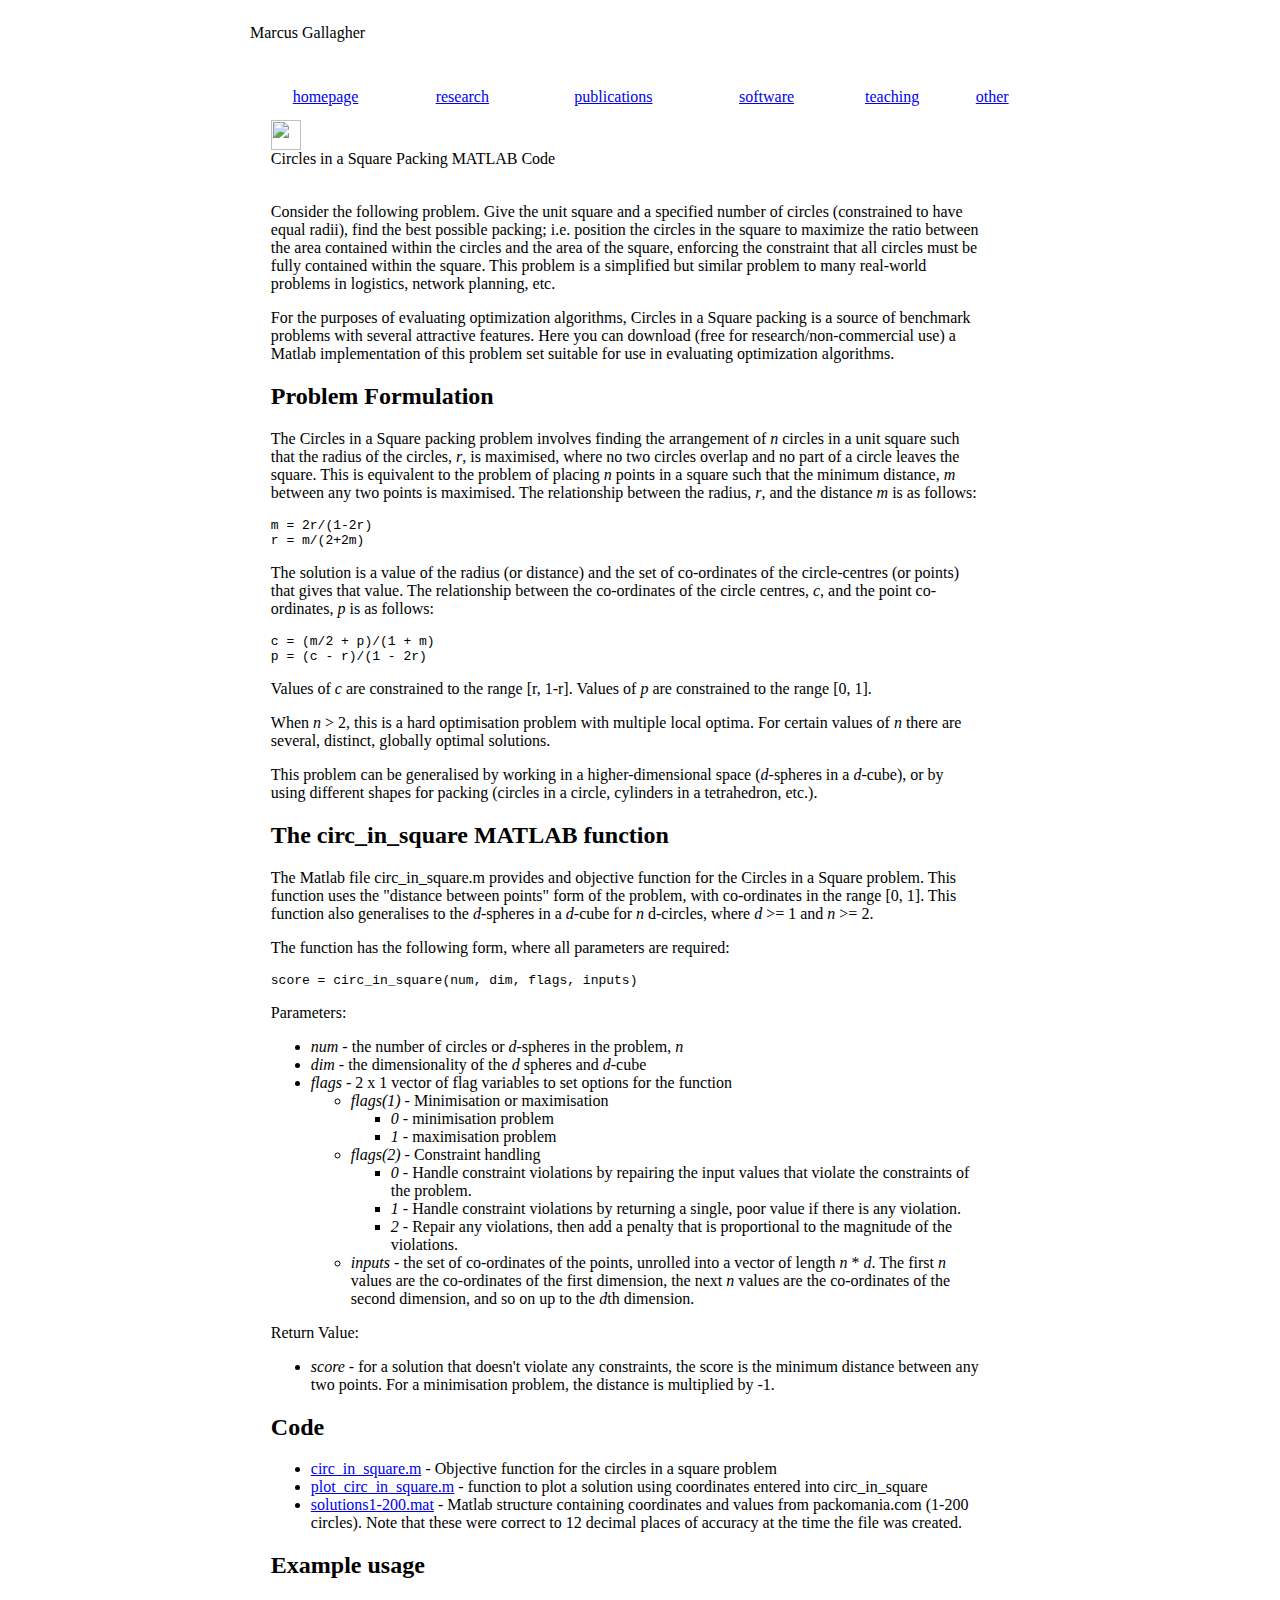
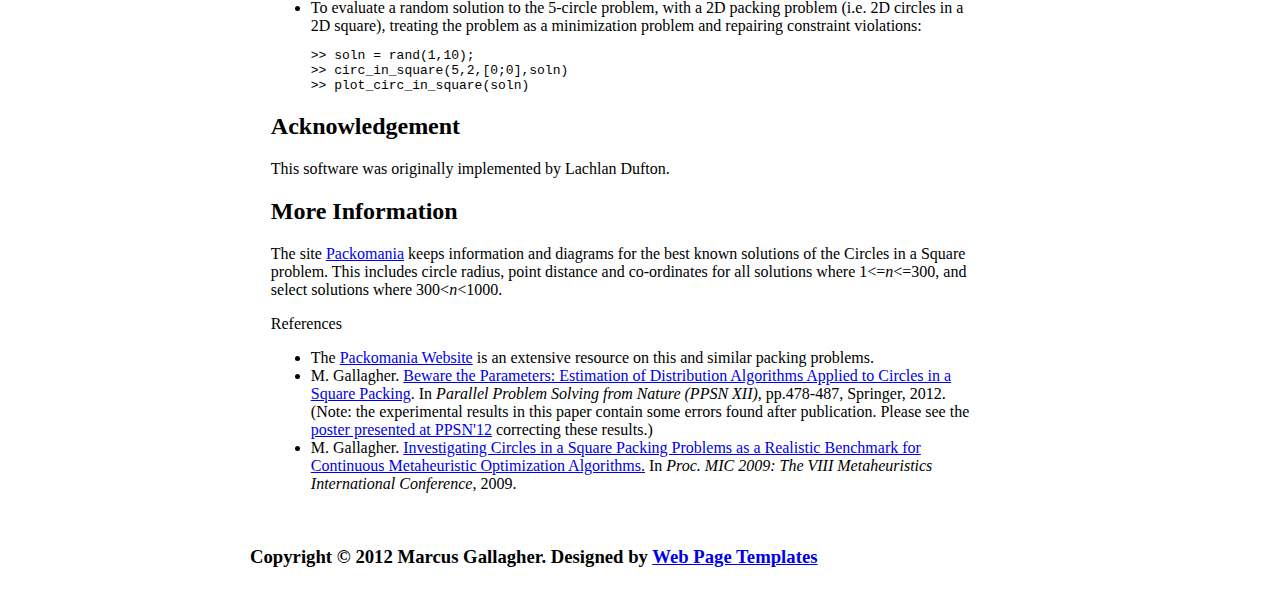
==== cias.html @ 9ed95055 "Add files via upload" ====
<!DOCTYPE html PUBLIC "-//W3C//DTD XHTML 1.0 Transitional//EN" "http://www.w3.org/TR/xhtml1/DTD/xhtml1-transitional.dtd">
<html xmlns="http://www.w3.org/1999/xhtml">
<head>
<meta http-equiv="content-type" content="text/html; charset=utf-8" />
<title>Marcus Gallagher: Circles in a Square Packing Problem Matlab Code</title>
<meta name="keywords" content="" />
<meta name="description" content="" />
<link href="default.css" rel="stylesheet" type="text/css" />
</head>
<body>
<table width="780" border="0" align="center" cellpadding="0" cellspacing="0" class="bg1">
	<tr>
		<td class="text1" style="height: 50px;">Marcus Gallagher</td>
	</tr>
	
	<tr>
		<td class="bg5"><table width="100%" border="0" cellspacing="0" cellpadding="0" style="height: 62px; padding-top: 15px;">
			<tr align="center">
				<td><a href="index.html" class="link1">homepage</a></td>
				<td><a href="research.html" class="link1">research</a></td>
				<td><a href="publications.html" class="link1">publications</a></td>
				<td><a href="software.html" class="link1">software</a></td>
				<td><a href="teaching.html" class="link1">teaching</a></td>
				<td><a href="#" class="link1">other </a></td>
			</tr>
		</table></td>
	</tr>
	
	<!--
	<tr>
		<td valign="top" class="bg6">&nbsp;</td>
	</tr>
	-->
	<tr>
		<td><table width="780" border="0" cellspacing="0" cellpadding="0">
				<tr valign="top">
					<td width="20">&nbsp;</td>
					
					<td width="710"><table width="473" border="0" cellspacing="0" cellpadding="0">
							<tr>
								<td width="710"><img src="images/spacer.gif" alt="" width="30" height="30" /></td>
							</tr>
							<!--
							<tr>
								<td><img src="images/img6.jpg" alt="" width="510" height="24" /></td>
							</tr>
							-->
							<tr>
								<td class="bg1"><table width="710" border="0" align="center" cellpadding="0" cellspacing="0">
										<tr>
											<td class="text2">Circles in a Square Packing MATLAB Code</td>
										</tr>
										<!--
										<tr>
											<td class="text3">Maecenas luctus lectus at sapien</td>
										</tr>
										-->
										<tr>
											<td class="bg3"><img src="images/spacer.gif" alt="" width="100" height="1" /></td>
										</tr>
										<tr>
											<td>&nbsp;</td>
										</tr>
										<tr>
											<td width="473">
											
											<p>Consider the following problem.  Give the unit square and a specified number of circles (constrained to have equal radii), find the best possible packing; i.e. position the circles in the square to maximize 
											the ratio between the area contained within the circles and the area of the square, enforcing the constraint that all circles must be
											fully contained within the square.  This problem is a simplified but similar problem to many real-world problems in logistics, network planning, etc.
											
											<p>For the purposes of evaluating optimization algorithms, Circles in a Square packing is a source of benchmark problems with several attractive features.
											Here you can download (free for research/non-commercial use) a Matlab implementation of this problem set suitable for use in evaluating optimization algorithms.
											
											<h2 id="Problem">Problem Formulation</h2>
<p>
The Circles in a Square packing problem involves finding the arrangement of <em>n</em> circles in a unit square such that the radius of the circles, <em>r</em>, is maximised, where no two circles overlap and no part of a circle leaves the square.  This is equivalent to the problem of placing <em>n</em> points in a square such that the minimum distance, <em>m</em> between any two points is maximised.  The relationship between the radius, <em>r</em>, and the distance <em>m</em> is as follows:
</p>
<pre class="wiki">m = 2r/(1-2r)
r = m/(2+2m)
</pre><p>
The solution is a value of the radius (or distance) and the set of co-ordinates of the circle-centres (or points) that gives that value.  The relationship between the co-ordinates of the circle centres, <em>c</em>, and the point co-ordinates, <em>p</em> is as follows:
</p>
<pre class="wiki">c = (m/2 + p)/(1 + m)
p = (c - r)/(1 - 2r)
</pre><p>
Values of <em>c</em> are constrained to the range [r, 1-r].  Values of <em>p</em> are constrained to the range [0, 1].
</p>
<p>
When <em>n</em> &gt; 2, this is a hard optimisation problem with multiple local optima.  For certain values of <em>n</em> there are several, distinct, globally optimal solutions.
</p>
<p>
This problem can be generalised by working in a higher-dimensional space (<em>d</em>-spheres in a <em>d</em>-cube), or by using different shapes for packing (circles in a circle, cylinders in a tetrahedron, etc.).
</p>
<h2 id="Thecirc_in_squareMATLABfunction">The circ_in_square MATLAB function</h2>
<p>
The Matlab file circ_in_square.m provides and objective function for the Circles in a Square problem.  This function uses the "distance between points" form of the problem, with co-ordinates in the range [0, 1].  This function also generalises to the <em>d</em>-spheres in a <em>d</em>-cube for <em>n</em> d-circles, where <em>d</em> &gt;= 1 and <em>n</em> &gt;= 2.
</p>
<p>
The function has the following form, where all parameters are required:
</p>
<pre class="wiki">score = circ_in_square(num, dim, flags, inputs)
</pre><p>
Parameters:
</p>
<ul><li><em>num</em> - the number of circles or <em>d</em>-spheres in the problem, <em>n</em>
</li><li><em>dim</em> - the dimensionality of the <em>d</em> spheres and <em>d</em>-cube
</li><li><em>flags</em> - 2 x 1 vector of flag variables to set options for the function
<ul><li><em>flags(1)</em> - Minimisation or maximisation
<ul><li><em>0</em> - minimisation problem
</li><li><em>1</em> - maximisation problem
</li></ul></li><li><em>flags(2)</em> - Constraint handling
<ul><li><em>0</em> - Handle constraint violations by repairing the input values that violate the constraints of the problem.
</li><li><em>1</em> - Handle constraint violations by returning a single, poor value if there is any violation.
</li><li><em>2</em> - Repair any violations, then add a penalty that is proportional to the magnitude of the violations.
</li></ul></li><li><em>inputs</em> - the set of co-ordinates of the points, unrolled into a vector of length <em>n</em> * <em>d</em>.  The first <em>n</em> values are the co-ordinates of the first dimension, the next <em>n</em> values are the co-ordinates of the second dimension, and so on up to the <em>d</em>th dimension.
</li></ul></li></ul><p>
Return Value:
</p>
<ul><li><em>score</em> - for a solution that doesn't violate any constraints, the score is the minimum distance between any two points.  For a minimisation problem, the distance is multiplied by -1.
</li></ul>
<h2 id="Code">Code</h2>
<p><ul>
<li><a href="circ_in_square.m">circ_in_square.m</a> - Objective function for the circles in a square problem
<li><a href="plot_circ_in_square.m">plot_circ_in_square.m</a> - function to plot a solution using coordinates entered into circ_in_square
<li><a href="solutions1-200.mat">solutions1-200.mat</a> - Matlab structure containing coordinates and values from packomania.com (1-200 circles).  Note that these were correct to 12 decimal places of accuracy at the time the file was created.
</ul></p>

<h2 id="Examples">Example usage</h2>
<p><ul>
<li>To evaluate a random solution to the 5-circle problem, with a 2D packing problem (i.e. 2D circles in a 2D square), treating the problem as a minimization problem and repairing constraint violations:
<pre>
>> soln = rand(1,10);
>> circ_in_square(5,2,[0;0],soln)
>> plot_circ_in_square(soln)
</pre>
</ul>
</p>

<h2 id="MoreInfo">Acknowledgement</h2>
<p>
This software was originally implemented by Lachlan Dufton.
</p>

<h2 id="MoreInfo">More Information</h2>
<p>
The site <a class="ext-link" href="http://www.packomania.com/">Packomania</a> keeps information and diagrams for the best known solutions of the Circles in a Square problem.  This includes circle radius, point distance and co-ordinates for all solutions where 1&lt;=<em>n</em>&lt;=300, and select solutions where 300&lt;<em>n</em>&lt;1000.
</p>

											
											
											<p class="text3">References</p>
</p>
<ul>
<li> The <a href="http://www.packomania.com">Packomania Website</a> is an extensive resource on this and similar packing problems.

<li>
M. Gallagher.  <a href="cias_using_edas_ppsn12.pdf">Beware the Parameters: Estimation of Distribution Algorithms Applied to Circles in a Square Packing</a>.  In <i>Parallel Problem Solving from Nature (PPSN XII)</i>, pp.478-487, Springer, 2012. (Note: the experimental results in this paper contain some errors found after publication.  Please see the <a href="papers/poster_ppsn12.pdf">poster presented at PPSN'12</a> correcting these results.)

<li>
M. Gallagher.  <a href="papers/final_circles_square_mic09.pdf">Investigating Circles in a Square Packing Problems as a Realistic Benchmark for 
Continuous Metaheuristic Optimization Algorithms.</a>  In <i>Proc. MIC 2009: The VIII Metaheuristics 
International Conference</i>, 2009.
</ul>

											
										</tr>
									</table></td>
							</tr>
							<!--
							<tr>
								<td><img src="images/img8.jpg" alt="" width="510" height="16" /></td>
							</tr>
							-->
							<tr>
								<td>&nbsp;</td>
							</tr>
						</table></td>
					<td width="20">&nbsp;</td>
				</tr>
			</table></td>
	</tr>
	<tr>
		<td class="bg4"><h3 class="text5">Copyright © 2012 Marcus Gallagher. Designed by <a href="http://www.webpagetemplates.org">Web Page Templates</a></h3></td>
	</tr>
</table>
</body>
</html>
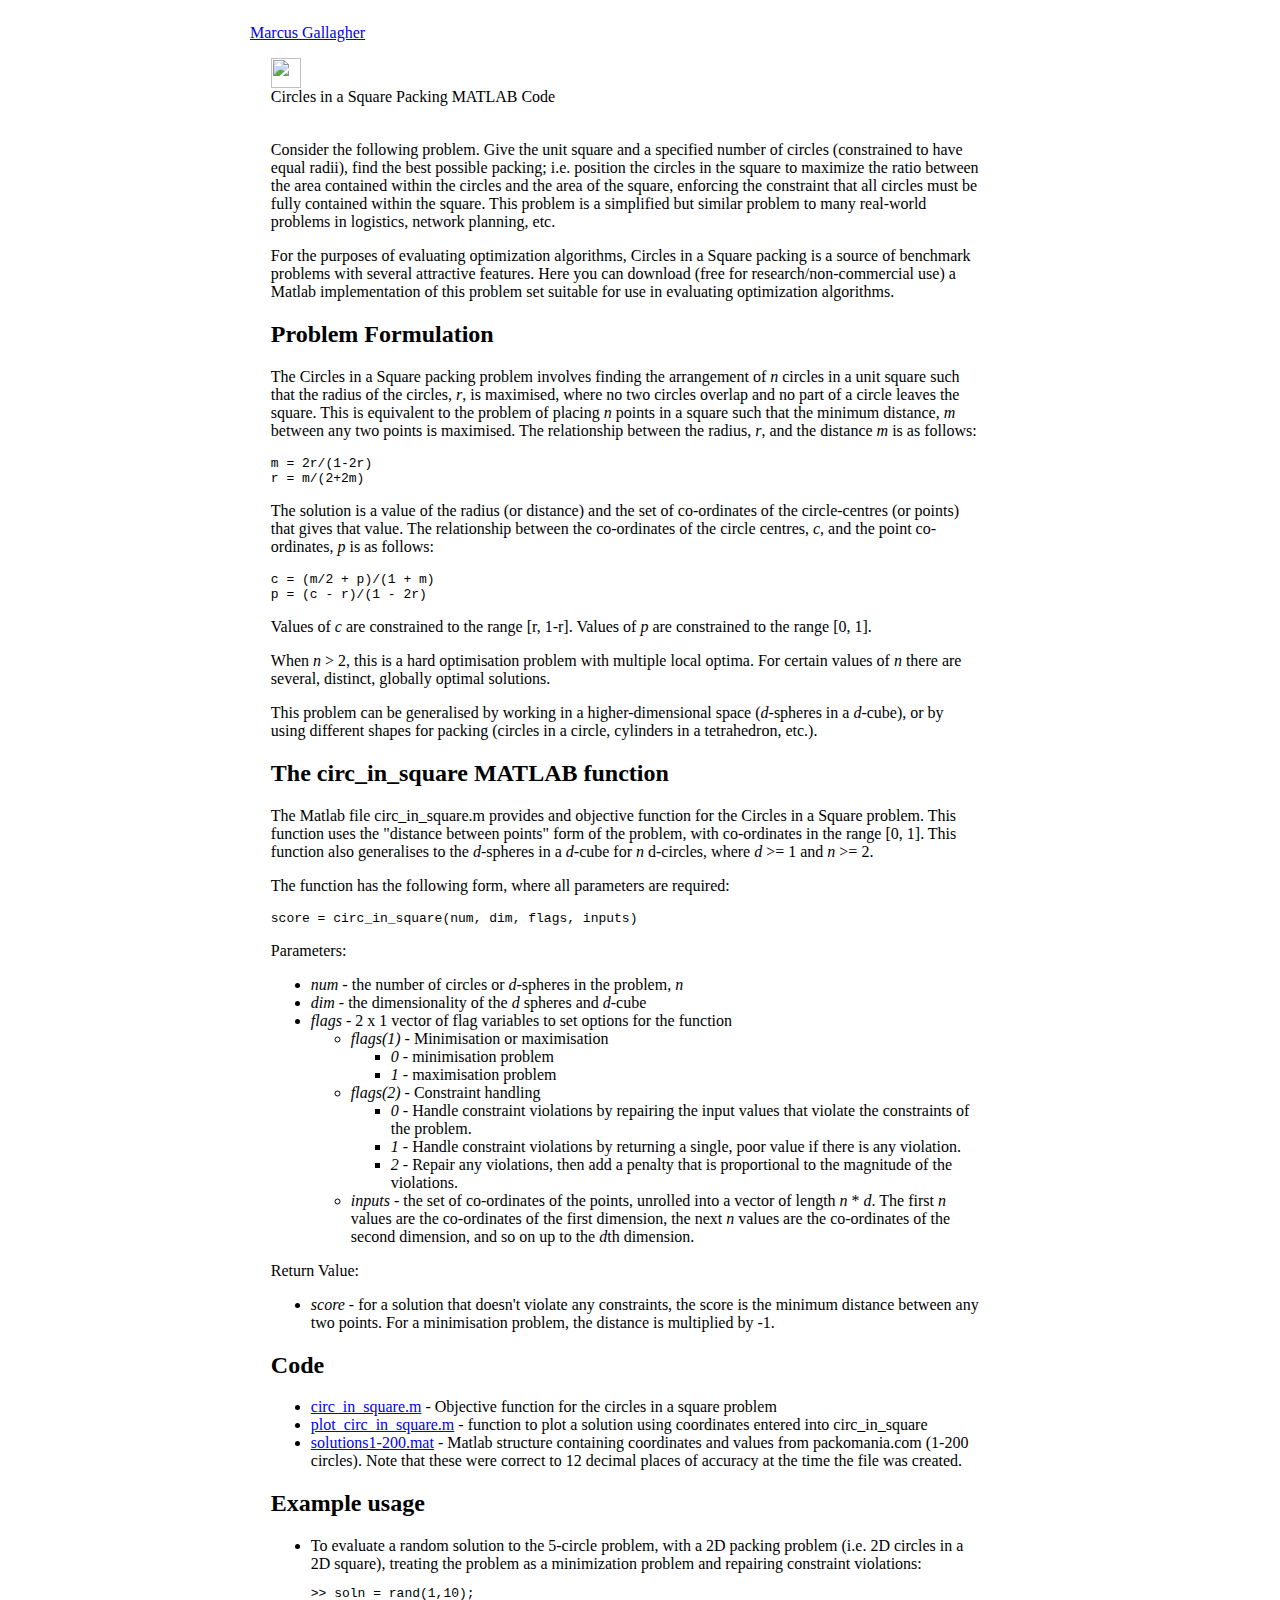
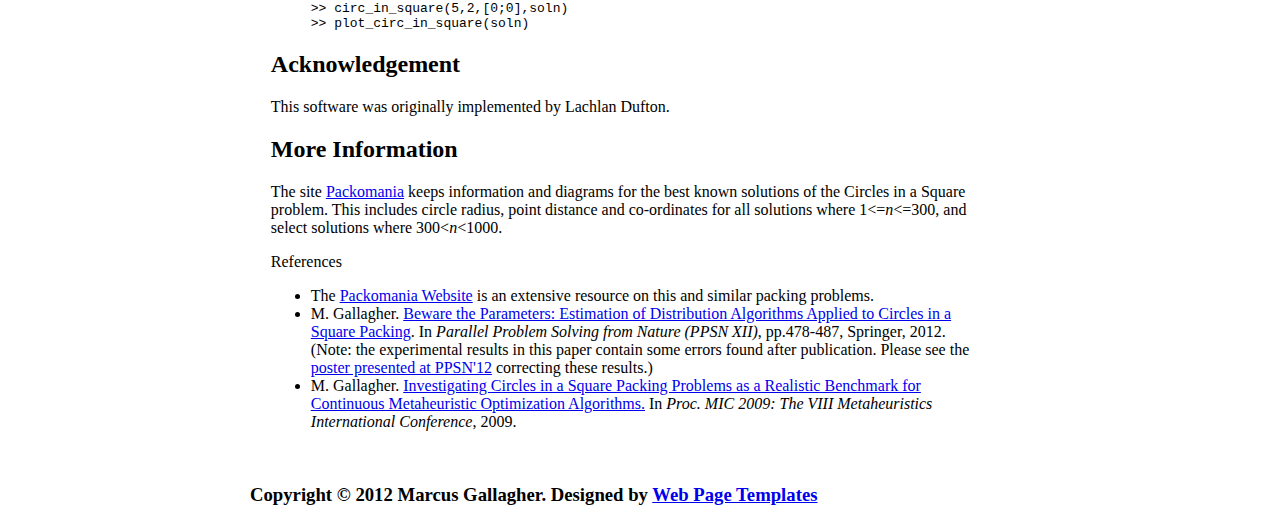
==== commit ad50638f: "Update cias.html" ====
--- a/cias.html
+++ b/cias.html
@@ -10,20 +10,7 @@
 <body>
 <table width="780" border="0" align="center" cellpadding="0" cellspacing="0" class="bg1">
 	<tr>
-		<td class="text1" style="height: 50px;">Marcus Gallagher</td>
-	</tr>
-	
-	<tr>
-		<td class="bg5"><table width="100%" border="0" cellspacing="0" cellpadding="0" style="height: 62px; padding-top: 15px;">
-			<tr align="center">
-				<td><a href="index.html" class="link1">homepage</a></td>
-				<td><a href="research.html" class="link1">research</a></td>
-				<td><a href="publications.html" class="link1">publications</a></td>
-				<td><a href="software.html" class="link1">software</a></td>
-				<td><a href="teaching.html" class="link1">teaching</a></td>
-				<td><a href="#" class="link1">other </a></td>
-			</tr>
-		</table></td>
+		<td class="text1" style="height: 50px;"><a href="https://marcusgal.github.io">Marcus Gallagher</a></td>
 	</tr>
 	
 	<!--
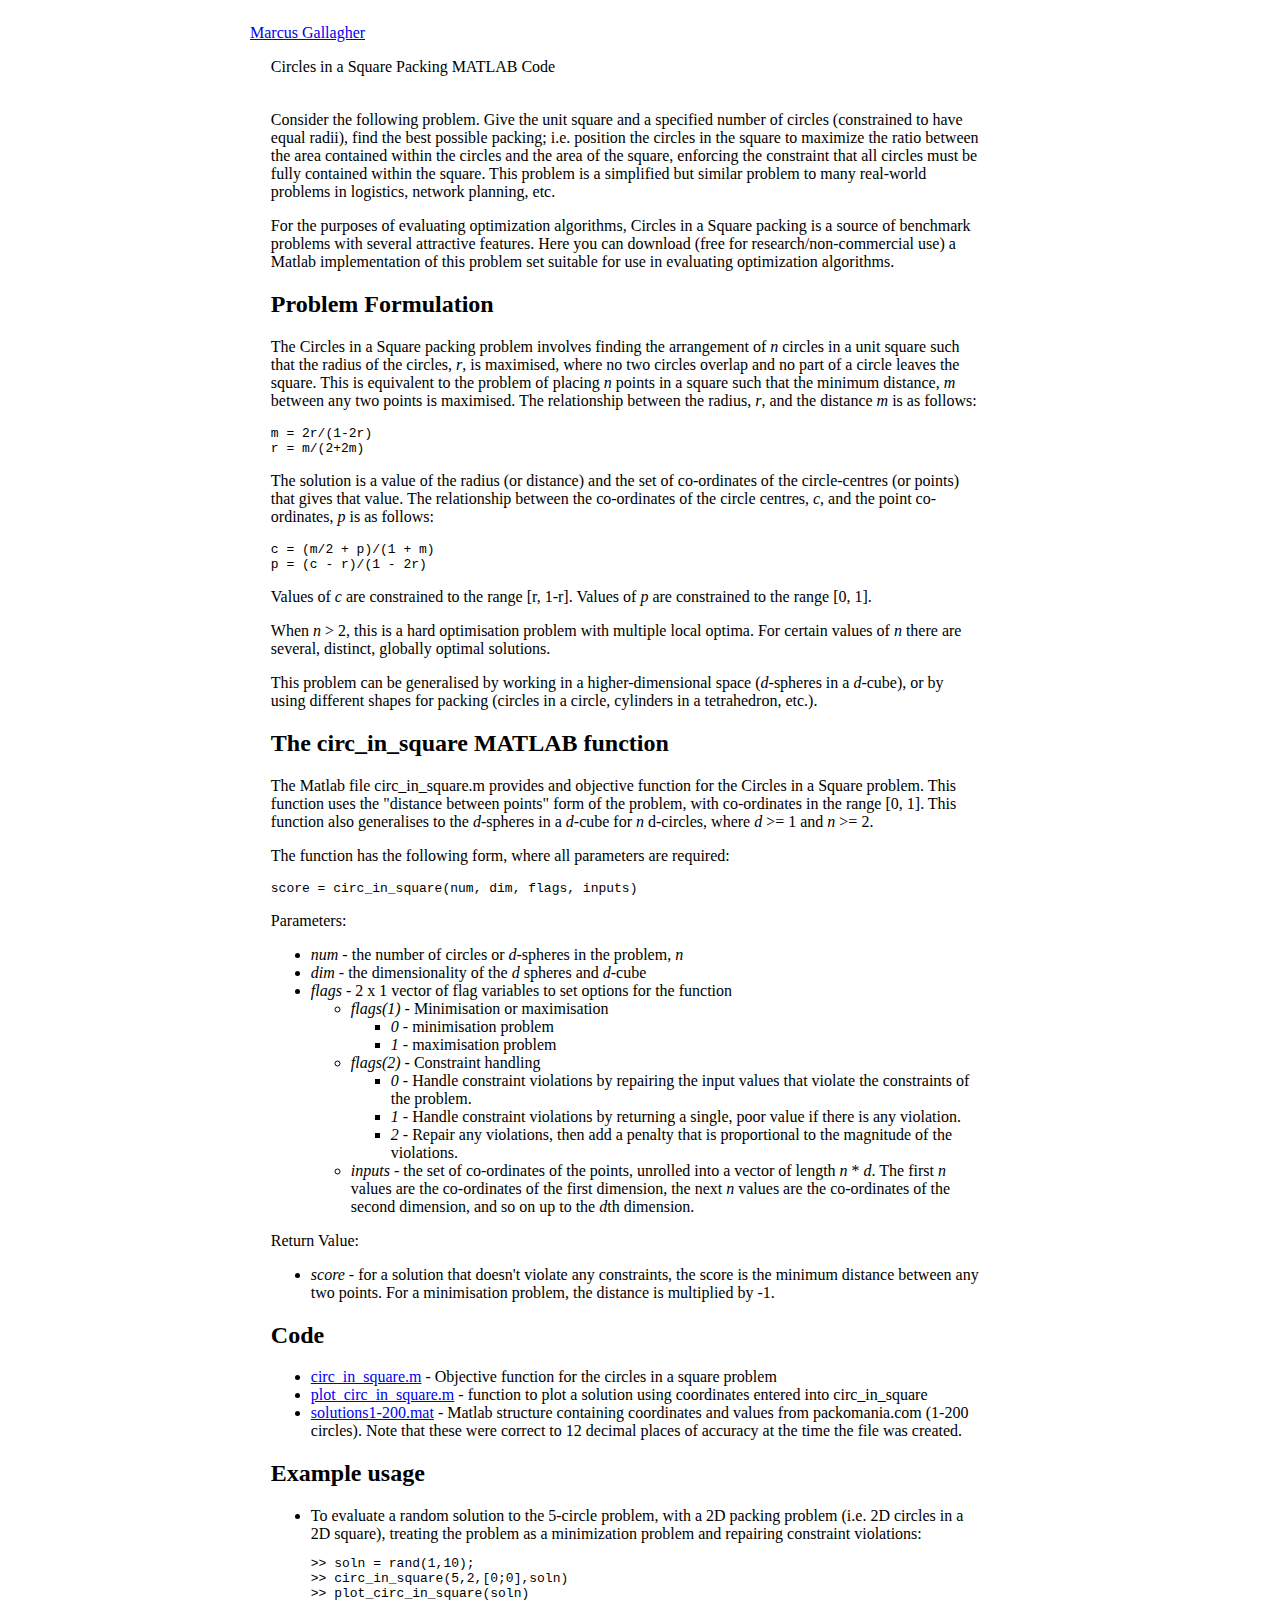
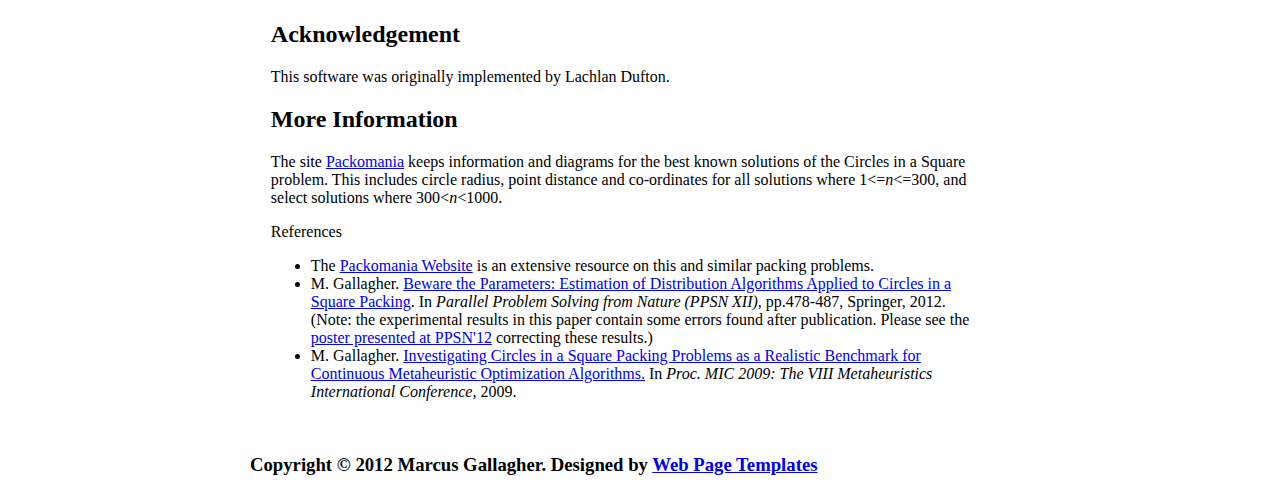
==== commit 983c758b: "Update cias.html" ====
--- a/cias.html
+++ b/cias.html
@@ -24,10 +24,11 @@
 					<td width="20">&nbsp;</td>
 					
 					<td width="710"><table width="473" border="0" cellspacing="0" cellpadding="0">
+							<!--
 							<tr>
 								<td width="710"><img src="images/spacer.gif" alt="" width="30" height="30" /></td>
 							</tr>
-							<!--
+							
 							<tr>
 								<td><img src="images/img6.jpg" alt="" width="510" height="24" /></td>
 							</tr>
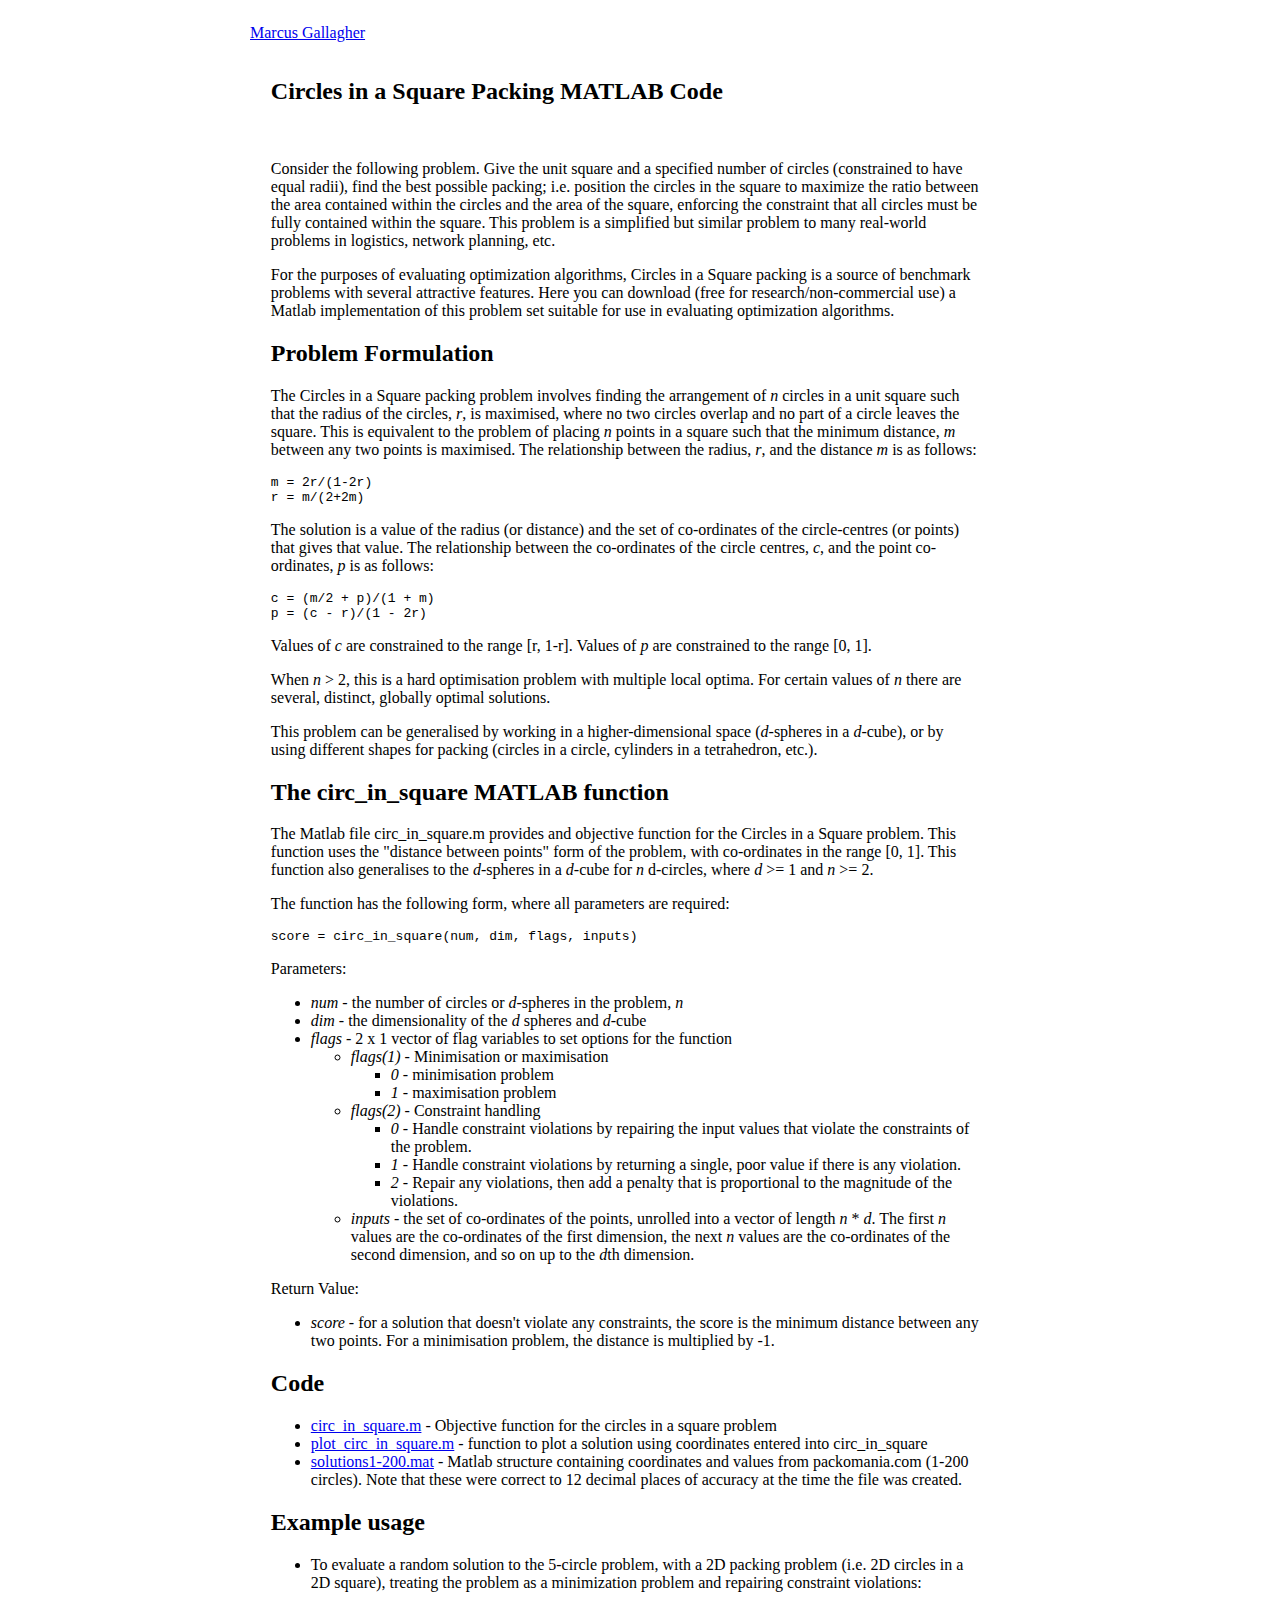
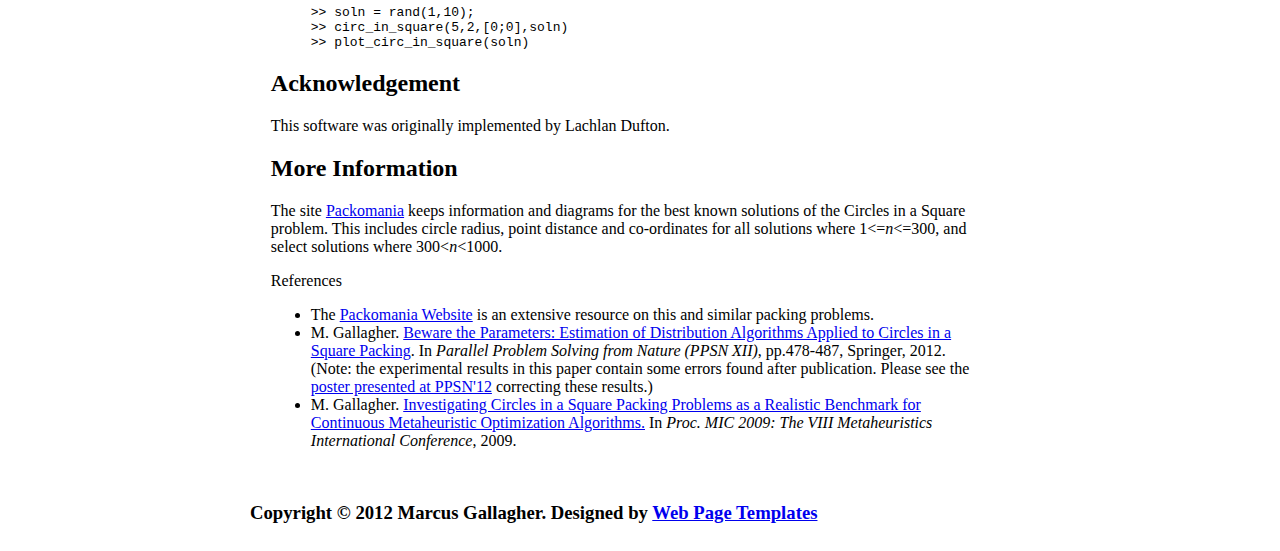
==== commit bad1c518: "Update cias.html" ====
--- a/cias.html
+++ b/cias.html
@@ -36,7 +36,7 @@
 							<tr>
 								<td class="bg1"><table width="710" border="0" align="center" cellpadding="0" cellspacing="0">
 										<tr>
-											<td class="text2">Circles in a Square Packing MATLAB Code</td>
+											<h2>Circles in a Square Packing MATLAB Code</h2>
 										</tr>
 										<!--
 										<tr>
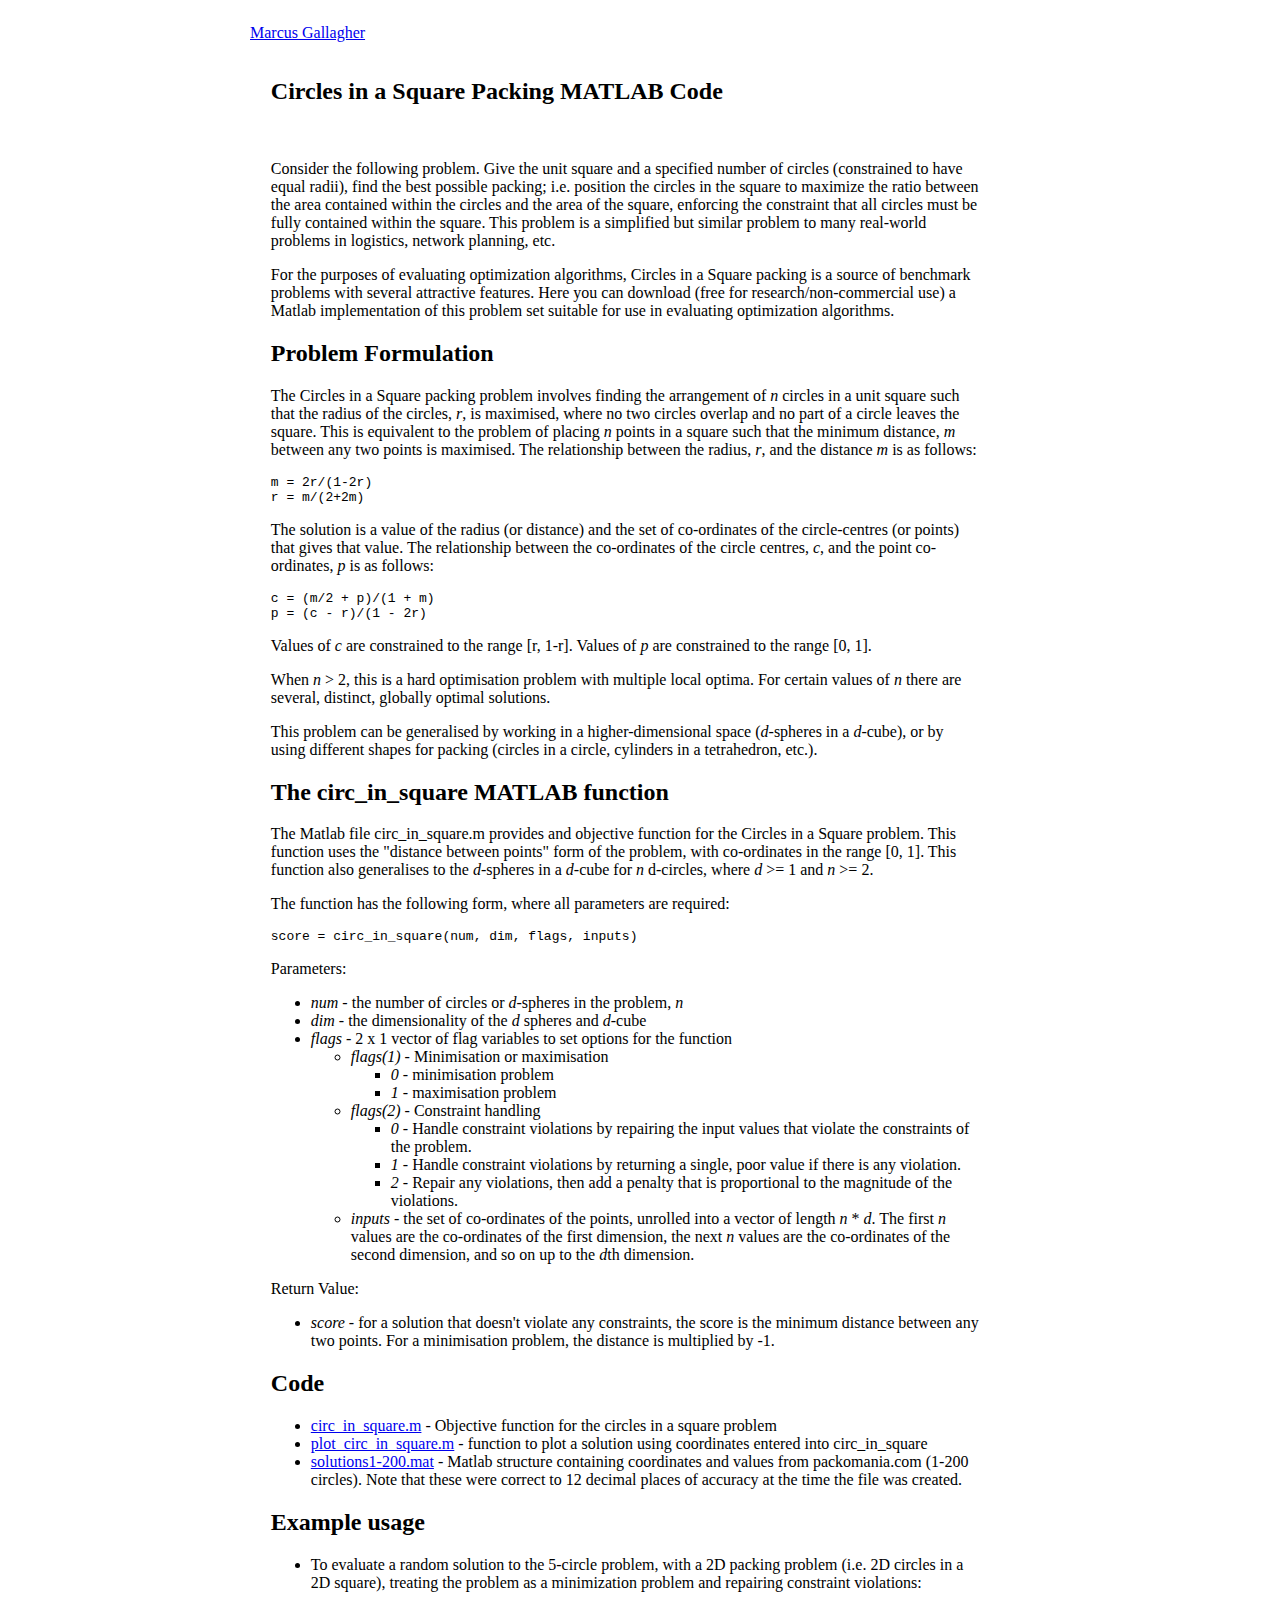
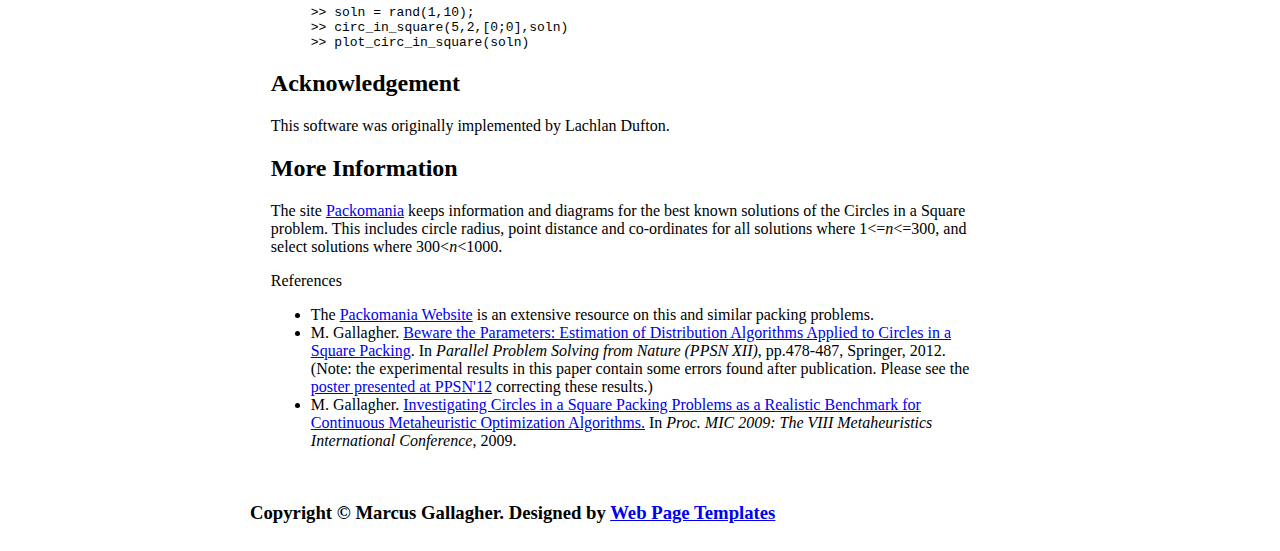
==== commit bd1c2d8d: "Update cias.html" ====
--- a/cias.html
+++ b/cias.html
@@ -168,7 +168,7 @@
 			</table></td>
 	</tr>
 	<tr>
-		<td class="bg4"><h3 class="text5">Copyright © 2012 Marcus Gallagher. Designed by <a href="http://www.webpagetemplates.org">Web Page Templates</a></h3></td>
+		<td class="bg4"><h3 class="text5">Copyright © Marcus Gallagher. Designed by <a href="http://www.webpagetemplates.org">Web Page Templates</a></h3></td>
 	</tr>
 </table>
 </body>
